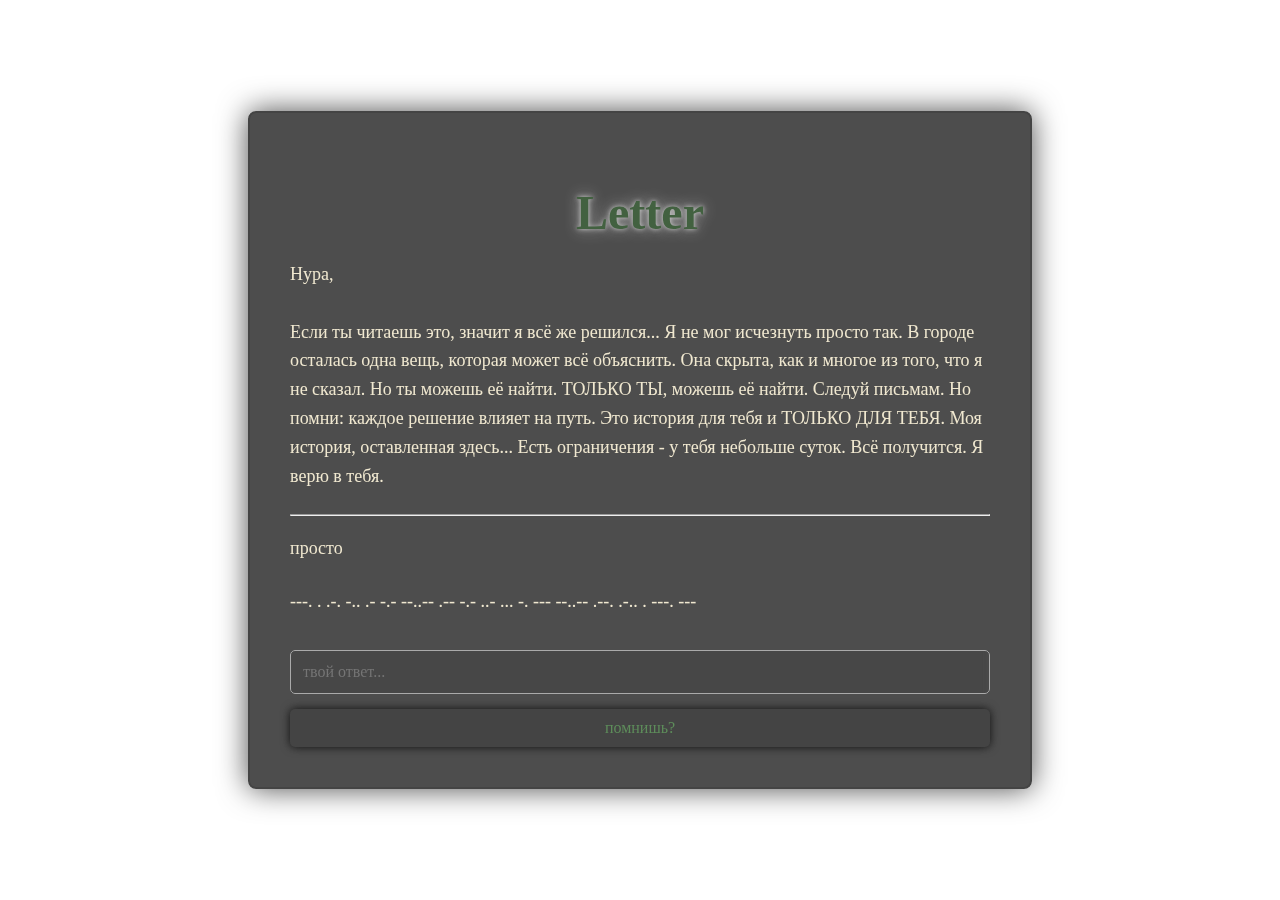
==== index.html @ 1245ccc5 "final" ====
<!DOCTYPE html>
<html lang="ru">
<head>
  <meta charset="UTF-8" />
  <title>Исчезновение</title>
  <link rel="stylesheet" href="style.css" />
</head>
<body>
    <div class="container">
        <h1>Letter</h1>
        <p>
          Нура,  
          <br /><br />
          Если ты читаешь это, значит я всё же решился... Я не мог исчезнуть просто так.
          В городе осталась одна вещь, которая может всё объяснить. Она скрыта, как и многое из того, что я не сказал. Но ты можешь её найти. ТОЛЬКО ТЫ, можешь её найти.
          Следуй письмам.
          Но помни: каждое решение влияет на путь. Это история для тебя и ТОЛЬКО ДЛЯ ТЕБЯ. Моя история, оставленная здесь...
          Есть ограничения - у тебя небольше суток. Всё получится. Я верю в тебя.
        </p>

        <hr>

        <p>просто</p>

        <p>---. . .-. -.. .- -.- --..--  .-- -.- ..- ... -. --- --..--  .--. .-.. . ---. ---</p>
    
        <input type="text" id="answer" placeholder="твой ответ..." />
        <button onclick="check()" style="color: #5d8c5a;">помнишь?</button>
      </div>

      <canvas id="particles"></canvas>
  <script>
    function check() {
      const a = document.getElementById("answer").value.toLowerCase().trim();
      if (a === "чердак, вкусно, плечо") {
        location.href = "stepq.html";
      } else {
        alert("давай, ты справишься");
      }
    }

    const canvas = document.getElementById("particles");
  const ctx = canvas.getContext("2d");
  let particlesArray = [];

  canvas.width = window.innerWidth;
  canvas.height = window.innerHeight;

  window.addEventListener('resize', () => {
    canvas.width = window.innerWidth;
    canvas.height = window.innerHeight;
  });

  class Particle {
    constructor() {
      this.x = Math.random() * canvas.width;
      this.y = canvas.height + Math.random() * 100; // Начинаются за пределами экрана
      this.size = Math.random() * 6 + 6; // Крупные частицы
      this.speedY = Math.random() * 0.2 + 0.1; // Медленное движение вверх
      this.alpha = Math.random() * 0.5 + 0.3; // Прозрачность
      this.glow = Math.random() * 0.4 + 0.3; // Эффект свечения
    }

    update() {
      this.y -= this.speedY; // Двигаются вверх
      if (this.y < 0) {
        this.y = canvas.height + Math.random() * 100;
        this.x = Math.random() * canvas.width;
      }
    }

    draw() {
      ctx.fillStyle = `rgba(255, 255, 255, ${this.alpha})`; // Белые частицы
      ctx.shadowBlur = 15; // Эффект свечения
      ctx.shadowColor = "rgba(255, 255, 255, 0.8)"; // Цвет свечения
      ctx.beginPath();
      ctx.arc(this.x, this.y, this.size, 0, Math.PI * 2);
      ctx.fill();
      ctx.shadowBlur = 0; // Сбросить эффект свечения после рисования
    }
  }

  function initParticles() {
    particlesArray = [];
    for (let i = 0; i < 10; i++) { // Меньше частиц для более легкого эффекта
      particlesArray.push(new Particle());
    }
  }

  function animate() {
    ctx.clearRect(0, 0, canvas.width, canvas.height);
    particlesArray.forEach(p => {
      p.update();
      p.draw();
    });
    requestAnimationFrame(animate);
  }

    initParticles();
    animate();
    setInterval(() => {
        particlesArray.push(new Particle());
    }, 1000);
  </script>
</body>
</html>
---- style.css ----
body {
    margin: 0;
    padding: 0;
    background: url('https://www.shutterstock.com/shutterstock/videos/1103127165/thumb/1.jpg?ip=x480') no-repeat center center fixed;
    background-size: cover;
    font-family: 'Spectral', serif;
    color: #eae6e1;
    display: flex;
    justify-content: center;
    align-items: center;
    min-height: 100vh;
    padding: 20px;
    box-sizing: border-box;
    overflow: hidden;
    backdrop-filter: blur(8px);
  }
  
  .container {
    background-color: rgba(33, 33, 33, 0.8);
    padding: 40px;
    border: 2px solid #444;
    border-radius: 8px;
    max-width: 700px;
    width: 100%;
    box-shadow: 0 0 30px rgba(0, 0, 0, 0.7);
    backdrop-filter: blur(10px);
  }
  
  h1 {
    font-family: 'Great Vibes', cursive;
    font-size: 48px;
    text-align: center;
    margin-bottom: 20px;
    color: #426140;
    text-shadow: 0 0 5px rgba(255, 255, 255, 0.7), 0 0 15px rgba(255, 255, 255, 0.5);
  }
  
  p {
    font-size: 18px;
    line-height: 1.6;
    margin-bottom: 24px;
    color: #f0e8d0;
  }
  
  input {
    width: 100%;
    padding: 12px;
    font-size: 16px;
    font-family: 'Spectral', serif;
    margin-top: 10px;
    border: 1px solid #aaa;
    border-radius: 5px;
    background-color: rgba(100, 100, 100, 0.5);
    color: #fff;
    box-sizing: border-box;
    backdrop-filter: blur(4px);
  }
  
  button {
    padding: 10px 20px;
    font-size: 16px;
    margin-top: 15px;
    background-color: #444;
    color: #fff;
    border: none;
    border-radius: 5px;
    cursor: pointer;
    font-family: 'Spectral', serif;
    transition: background-color 0.3s ease;
    width: 100%;
    box-shadow: 0 0 10px rgba(0, 0, 0, 0.8);
  }
  
  button:hover {
    background-color: #555;
  }
  
  @media (max-width: 600px) {
    .container {
      padding: 25px 20px;
    }
  
    h1 {
      font-size: 32px;
    }
  
    p {
      font-size: 16px;
    }
  
    input, button {
      font-size: 15px;
    }
  }
  

#particles {
    position: fixed;
    top: 0;
    left: 0;
    z-index: 0;
    pointer-events: none;
}
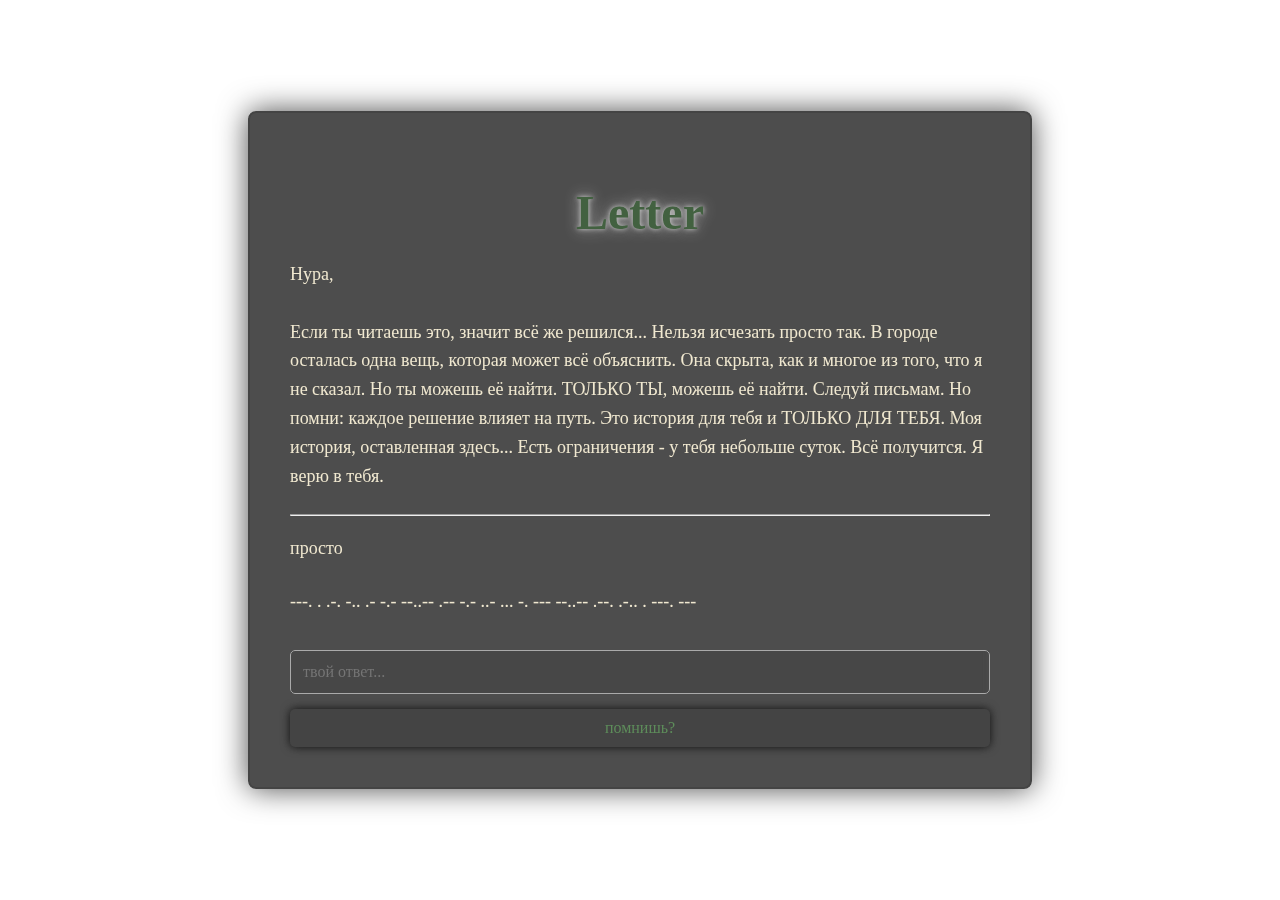
==== commit c0ba219f: "index" ====
--- a/index.html
+++ b/index.html
@@ -2,7 +2,7 @@
 <html lang="ru">
 <head>
   <meta charset="UTF-8" />
-  <title>Исчезновение</title>
+  <title>Куда?</title>
   <link rel="stylesheet" href="style.css" />
 </head>
 <body>
@@ -11,7 +11,7 @@
         <p>
           Нура,  
           <br /><br />
-          Если ты читаешь это, значит я всё же решился... Я не мог исчезнуть просто так.
+          Если ты читаешь это, значит всё же решился... Нельзя исчезать просто так.
           В городе осталась одна вещь, которая может всё объяснить. Она скрыта, как и многое из того, что я не сказал. Но ты можешь её найти. ТОЛЬКО ТЫ, можешь её найти.
           Следуй письмам.
           Но помни: каждое решение влияет на путь. Это история для тебя и ТОЛЬКО ДЛЯ ТЕБЯ. Моя история, оставленная здесь...
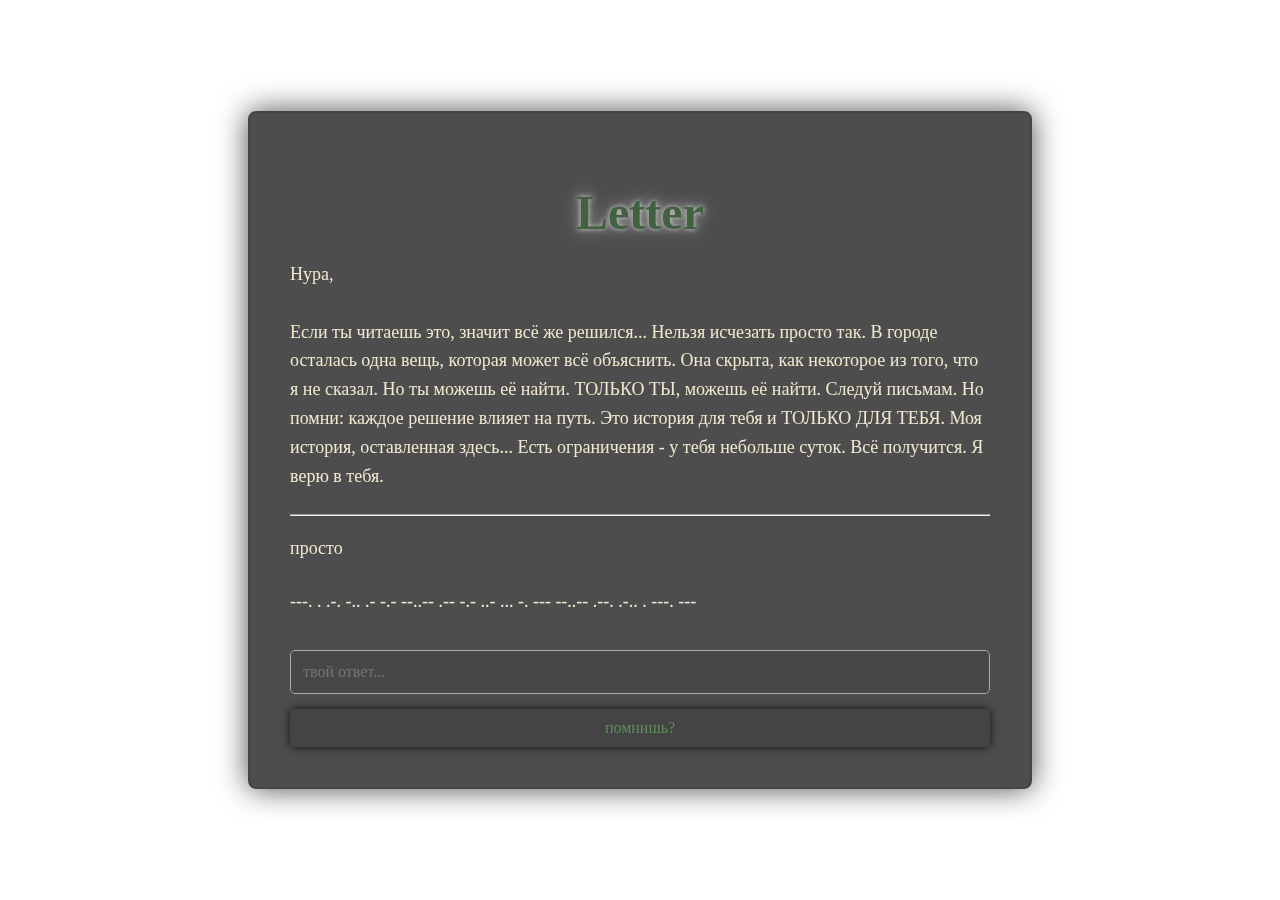
==== commit 983b541b: "text" ====
--- a/index.html
+++ b/index.html
@@ -12,7 +12,7 @@
           Нура,  
           <br /><br />
           Если ты читаешь это, значит всё же решился... Нельзя исчезать просто так.
-          В городе осталась одна вещь, которая может всё объяснить. Она скрыта, как и многое из того, что я не сказал. Но ты можешь её найти. ТОЛЬКО ТЫ, можешь её найти.
+          В городе осталась одна вещь, которая может всё объяснить. Она скрыта, как некоторое из того, что я не сказал. Но ты можешь её найти. ТОЛЬКО ТЫ, можешь её найти.
           Следуй письмам.
           Но помни: каждое решение влияет на путь. Это история для тебя и ТОЛЬКО ДЛЯ ТЕБЯ. Моя история, оставленная здесь...
           Есть ограничения - у тебя небольше суток. Всё получится. Я верю в тебя.
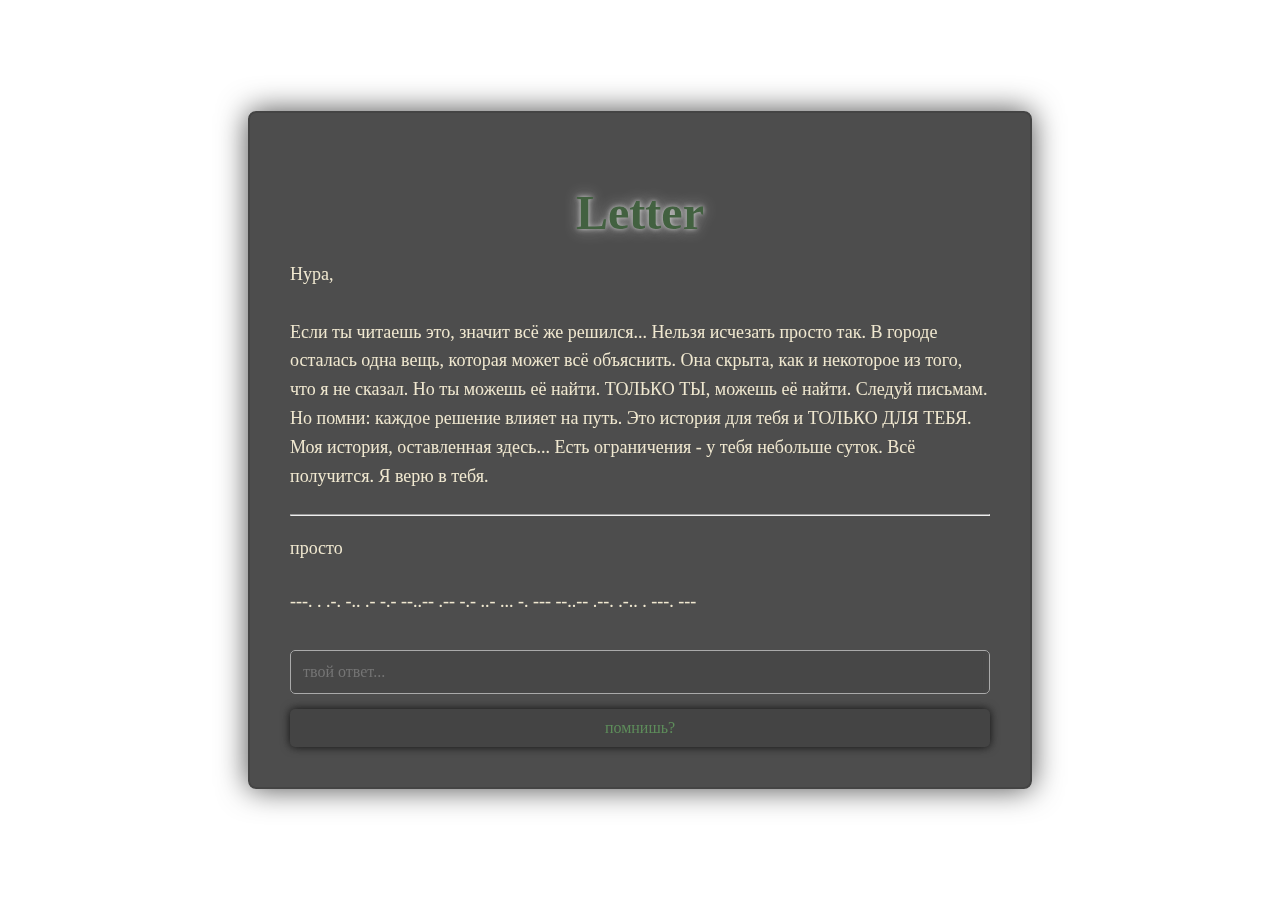
==== commit 3af91569: "testttt" ====
--- a/index.html
+++ b/index.html
@@ -12,7 +12,7 @@
           Нура,  
           <br /><br />
           Если ты читаешь это, значит всё же решился... Нельзя исчезать просто так.
-          В городе осталась одна вещь, которая может всё объяснить. Она скрыта, как некоторое из того, что я не сказал. Но ты можешь её найти. ТОЛЬКО ТЫ, можешь её найти.
+          В городе осталась одна вещь, которая может всё объяснить. Она скрыта, как и некоторое из того, что я не сказал. Но ты можешь её найти. ТОЛЬКО ТЫ, можешь её найти.
           Следуй письмам.
           Но помни: каждое решение влияет на путь. Это история для тебя и ТОЛЬКО ДЛЯ ТЕБЯ. Моя история, оставленная здесь...
           Есть ограничения - у тебя небольше суток. Всё получится. Я верю в тебя.
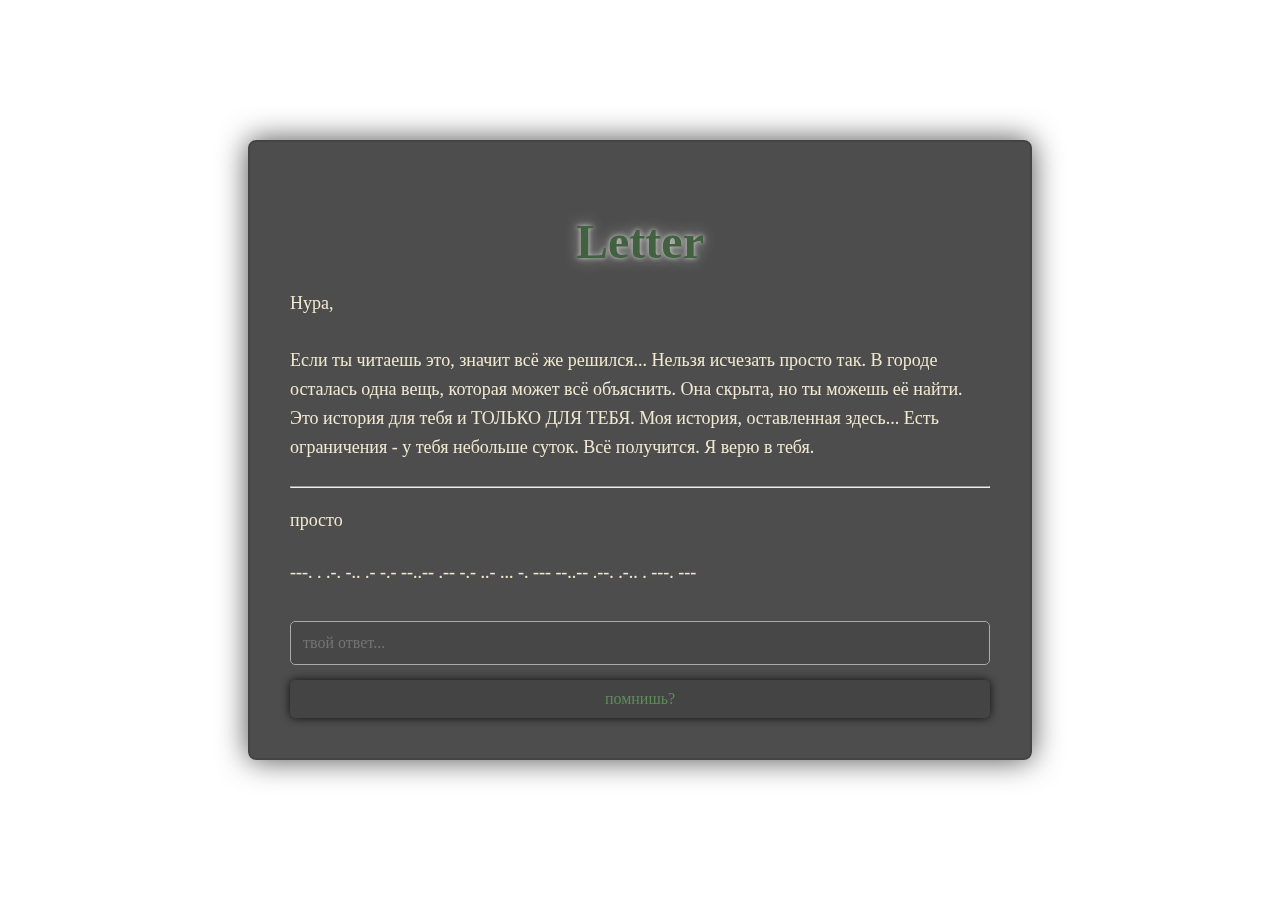
==== commit 35fe06a4: "changes" ====
--- a/index.html
+++ b/index.html
@@ -12,9 +12,8 @@
           Нура,  
           <br /><br />
           Если ты читаешь это, значит всё же решился... Нельзя исчезать просто так.
-          В городе осталась одна вещь, которая может всё объяснить. Она скрыта, как и некоторое из того, что я не сказал. Но ты можешь её найти. ТОЛЬКО ТЫ, можешь её найти.
-          Следуй письмам.
-          Но помни: каждое решение влияет на путь. Это история для тебя и ТОЛЬКО ДЛЯ ТЕБЯ. Моя история, оставленная здесь...
+          В городе осталась одна вещь, которая может всё объяснить. Она скрыта, но ты можешь её найти.
+          Это история для тебя и ТОЛЬКО ДЛЯ ТЕБЯ. Моя история, оставленная здесь...
           Есть ограничения - у тебя небольше суток. Всё получится. Я верю в тебя.
         </p>
 
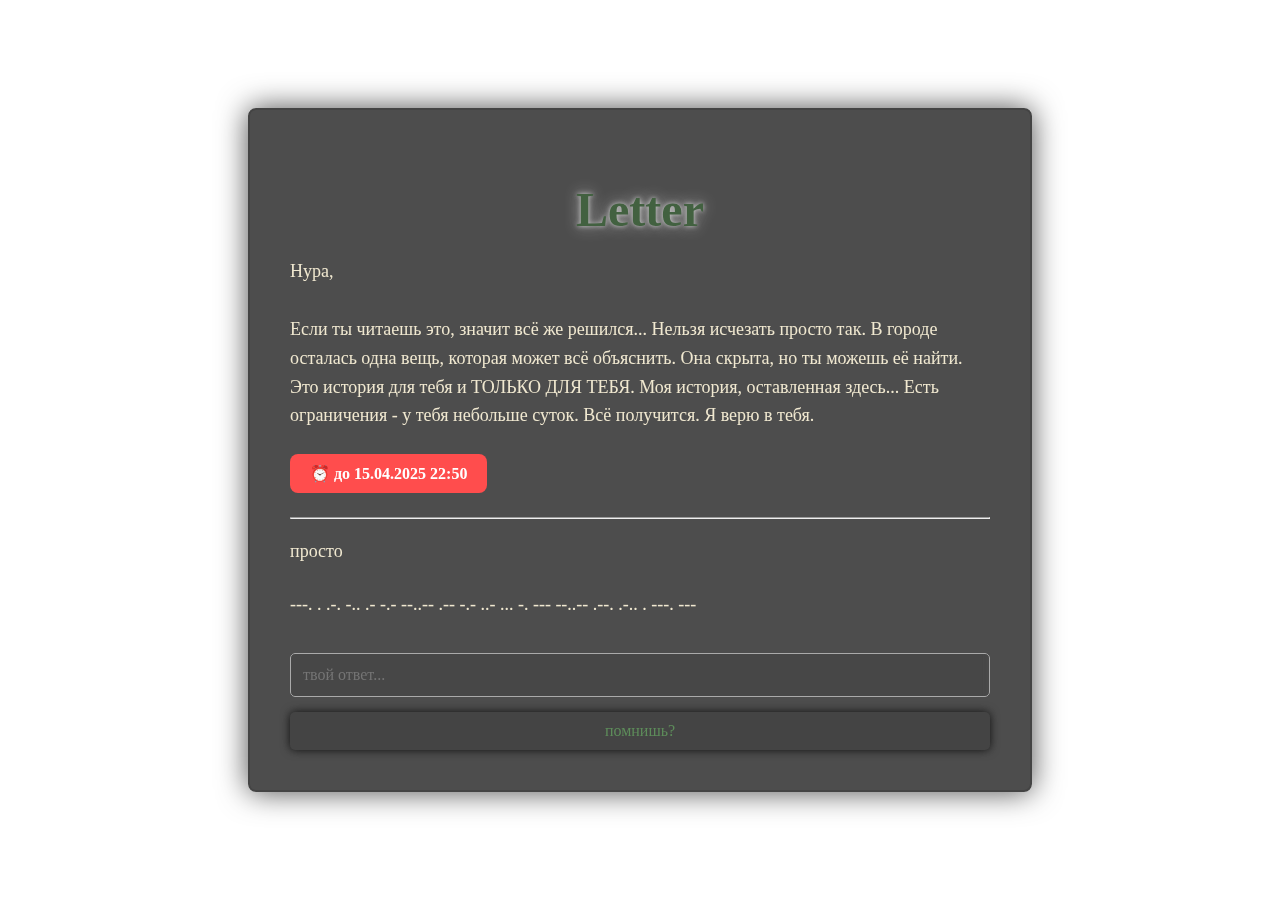
==== commit b234bc7e: "imba" ====
--- a/index.html
+++ b/index.html
@@ -15,6 +15,18 @@
           В городе осталась одна вещь, которая может всё объяснить. Она скрыта, но ты можешь её найти.
           Это история для тебя и ТОЛЬКО ДЛЯ ТЕБЯ. Моя история, оставленная здесь...
           Есть ограничения - у тебя небольше суток. Всё получится. Я верю в тебя.
+          <br>
+          <div style="
+  padding: 10px 20px;
+  background-color: #ff4d4d;
+  color: white;
+  font-weight: bold;
+  border-radius: 8px;
+  display: inline-block;
+  font-size: 16px;
+">
+  ⏰ до 15.04.2025 22:50
+</div>
         </p>
 
         <hr>
--- a/style.css
+++ b/style.css
@@ -13,6 +13,25 @@
     box-sizing: border-box;
     overflow: hidden;
     backdrop-filter: blur(8px);
+  }
+
+  .slider-container {
+    width: 300px;
+    margin: 40px;
+  }
+
+  .deadline {
+    color: red;
+    font-weight: bold;
+    margin-top: 10px;
+  }
+
+  input[type="range"] {
+    width: 100%;
+  }
+
+  .current-time {
+    margin-top: 10px;
   }
   
   .container {
